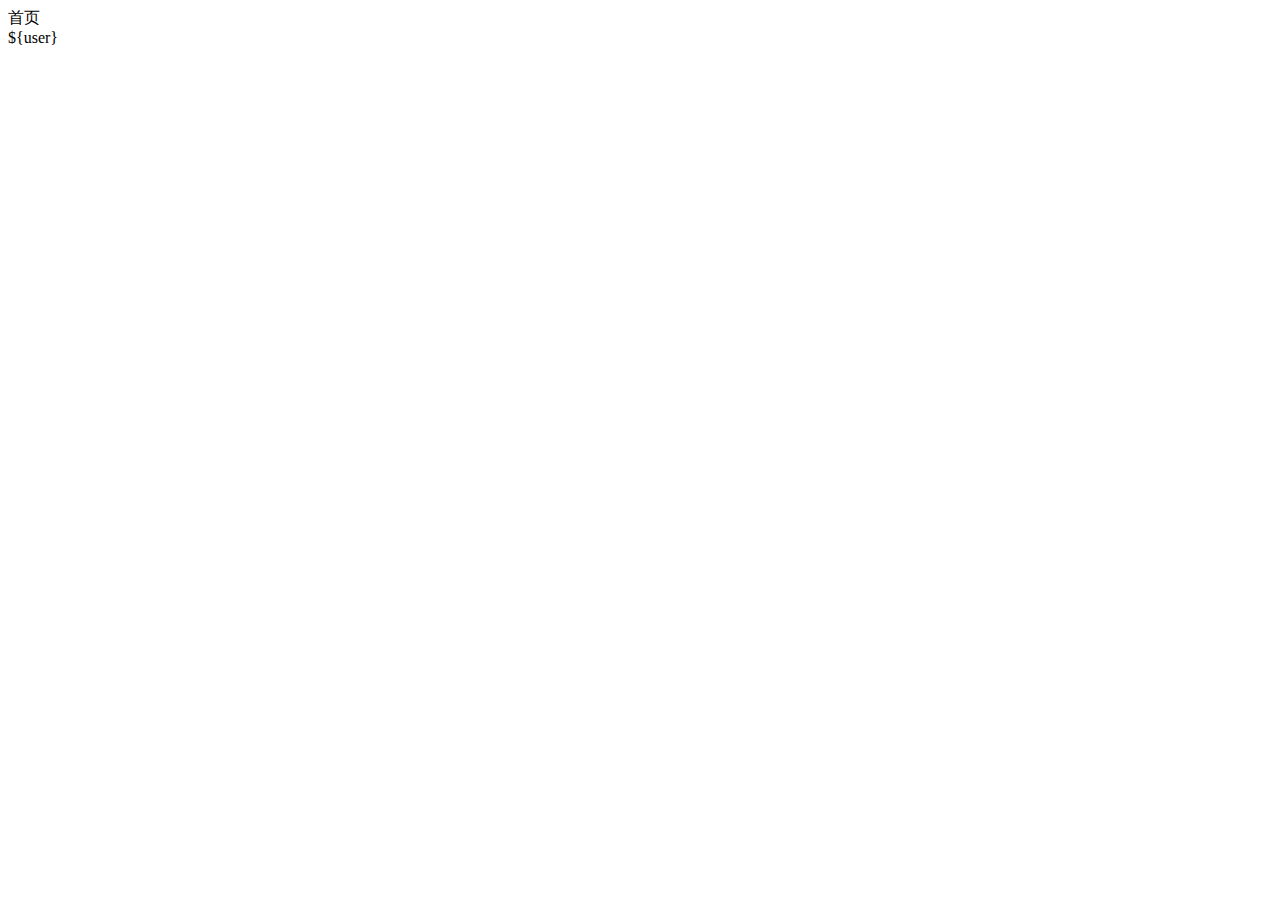
==== src/main/resources/templates/index.html @ b86bf0c6 "完成项目登录认证模块，用户密码加密存储" ====
<!DOCTYPE html>
<html lang="en" xmlns:th="http://www.thymeleaf.org">
<head>
    <meta charset="UTF-8">
    <title>首页</title>
</head>
<body>
首页<br>
${user}&nbsp;
<span th:text="${user}"></span>
</body>
</html>
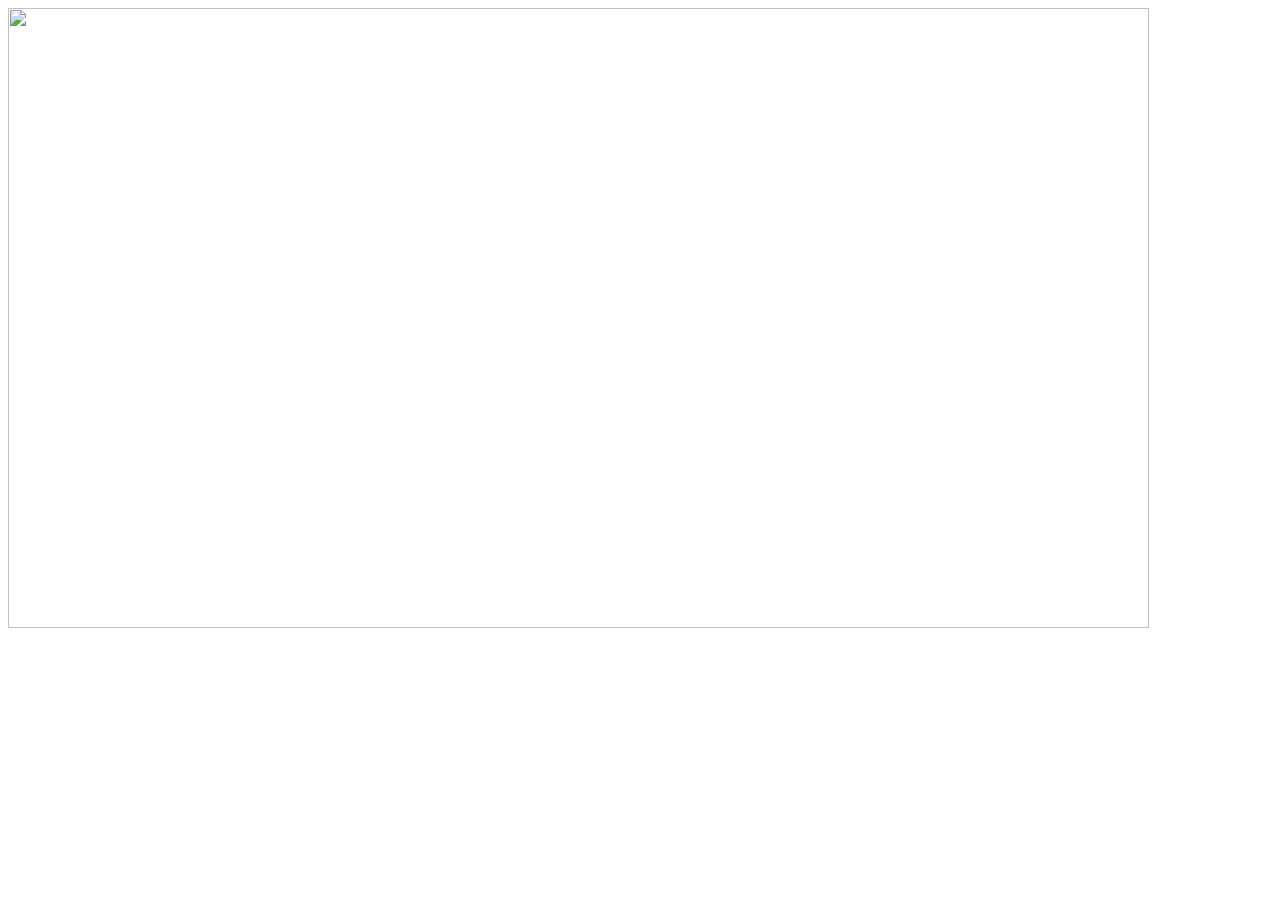
==== commit dc165ad4: "基本完成“岗位查询”页面及功能，后续跟进分页导航条显示bug与收藏功能实现" ====
--- a/src/main/resources/templates/index.html
+++ b/src/main/resources/templates/index.html
@@ -1,12 +1,56 @@
 <!DOCTYPE html>
-<html lang="en" xmlns:th="http://www.thymeleaf.org">
+<html xmlns:th="http://www.thymeleaf.org">
 <head>
-    <meta charset="UTF-8">
+    <meta charset="utf-8">
     <title>首页</title>
+    <base th:href="@{/}">
+    <link rel="stylesheet" href="bootstrap/css/bootstrap.min.css">
+    <link rel="stylesheet" href="css/font-awesome.min.css">
+    <link rel="stylesheet" href="css/main.css">
+    <script src="jquery/jquery-2.1.1.min.js"></script>
+    <script src="bootstrap/js/bootstrap.js"></script>
+    <script type="text/javascript">
+        $(function () {
+            $(".list-group-item").click(function(){
+                if ( $(this).find("ul") ) {
+                    $(this).toggleClass("tree-closed");
+                    if ( $(this).hasClass("tree-closed") ) {
+                        $("ul", this).hide("fast");
+                    } else {
+                        $("ul", this).show("fast");
+                    }
+                }
+            });
+            $("#queryPage").click(
+                function (){
+                    window.location.href = "/job/show"
+                }
+            )
+        });
+    </script>
+    <style>
+        .tree li {
+            list-style-type: none;
+            cursor:pointer;
+        }
+        .tree-closed {
+            height : 40px;
+        }
+        .tree-expanded {
+            height : auto;
+        }
+    </style>
 </head>
 <body>
-首页<br>
-${user}&nbsp;
-<span th:text="${user}"></span>
+    <div th:replace="head :: head"></div>
+    <div class="container-fluid">
+        <div class="row">
+            <div th:replace="sidebar :: sidebar"></div>
+            <div class="col-sm-9 col-sm-offset-3 col-md-10 col-md-offset-2 main">
+                <img src="img/job.jpg" style="width: 1141px;height: 620px">
+            </div>
+        </div>
+    </div>
+
 </body>
 </html>